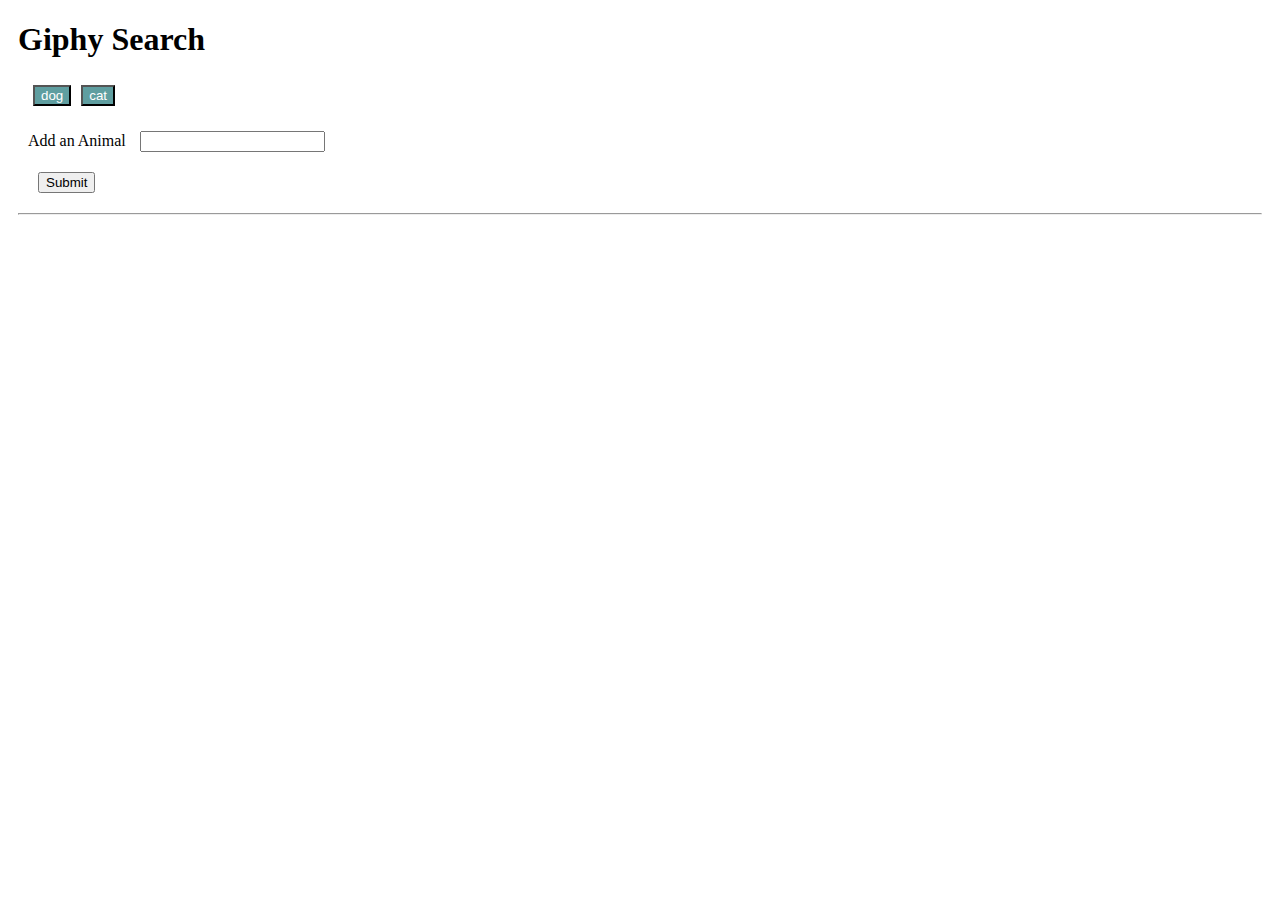
==== index.html @ 1f9e70ec "fixed query request" ====
<!-- Robert Zuniga -->
<!DOCTYPE html>
<html lang="en">

<head>
  <meta charset="utf-8">
  <title>Stop: It's Giphy time</title>
  <link rel="stylesheet" type="text/css" href="assets/css/style.css">
  </script>
  <script src="assets/javascript/javascript.js"></script>
</head>

<body>

  <div class="container">
    <h1>Giphy Search</h1>

    <!-- Rendered Buttons will get Dumped Here  -->
    <div id="buttons-view"></div>

    <form id="animal-form">
      <label for="animal-input">Add an Animal</label>
      <input type="text" id="animal-input"><br>

      <!-- Button triggers new animal to be added -->
      <input id="add-animal" type="submit" value="Submit">
    </form>
<hr>
    <!-- Animal Giphy will Get Dumped Here -->
    <div id="images"> </div>

    <div id="animal-view"></div>

    <script src="https://cdnjs.cloudflare.com/ajax/libs/jquery/3.2.1/jquery.min.js"></script>

<!-- 
    <img src="https://media1.giphy.com/media/3o85xkQpyMlnBkpB9C/200_s.gif" 
    data-still="https://media1.giphy.com/media/3o85xkQpyMlnBkpB9C/200_s.gif" 
    data-animate="https://media1.giphy.com/media/3o85xkQpyMlnBkpB9C/200.gif" 
    data-state="still" 
    class="gif">
  
    <img src="https://media2.giphy.com/media/8rFQp4kHXJ0gU/200_s.gif" 
    data-still="https://media2.giphy.com/media/8rFQp4kHXJ0gU/200_s.gif" 
    data-animate="https://media2.giphy.com/media/8rFQp4kHXJ0gU/200.gif" 
    data-state="still" 
    class="gif">
  
    <img src=    "https://media3.giphy.com/media/W6LbnBigDe4ZG/200_s.gif" 
    data-still=  "https://media3.giphy.com/media/W6LbnBigDe4ZG/200_s.gif" 
    data-animate="https://media3.giphy.com/media/W6LbnBigDe4ZG/200.gif" 
    data-state="still" 
    class="gif">
   -->



    <script>

      // Initial array of topics
      
      var topics = ["dog","cat"];
////////////////////////////////////////////////////////////////////////////////////////////////////////////////
      // Function for dumping the JSON content for each button into the div
      function displayAnimalInfo() {

        var animal = $(this).attr("data-name");
        // var queryURL = "https://api.giphy.com/v1/gifs/random?api_key=BkaUZZWcFij6J7AoQj3WtPb1R2p9O6V9&tag=cats";
        //var queryURL = "https://api.giphy.com/v1/gifs/random?api_key=ZGFCXW4DL8GQr4WH9ycZuksvEfPaRaHm&tag=" + animal;
        var queryURL = "https://api.giphy.com/v1/gifs/search?api_key=ZGFCXW4DL8GQr4WH9ycZuksvEfPaRaHm&q=cat"

        console.log(queryURL);

        $.ajax({
          url: queryURL,
          method: "GET"
        }).then(function (response) {
        console.log(response);
          // Saving the image_original_url property
          var imageUrl = response.data.image_original_url
          
          // Creating and storing an image tag
          var animalImage = $("<img>");

          // Setting the animalImage src attribute to imageUrl
          animalImage.attr("src", imageUrl);
          animalImage.attr("alt", "animal image");
          animalImage.attr("data-still","");
          animalImage.attr("data-animate","");
          animalImage.attr("data-state","");
          animalImage.attr("class","");


          // Prepending the catImage to the images div
          $("#images").prepend(animalImage);
          // $(console.log).text(JSON.stringify(response));
          // $("#animal-view").text(JSON.stringify(response));
        });
      } // end function displayAnimal image and info
 ////////////////////////////////////////////////////////////////////////////////////////////////////////////////
 ////////////////////////////////////////////////////////////////////////////////////////////////////////////////

      // Function for displaying animal data
      function renderButtons() {

        // Deleting the buttons prior to adding new topics
        // (this is necessary otherwise you will have repeat buttons)
        $("#buttons-view").empty();

        // Looping through the array of topics
        for (var i = 0; i < topics.length; i++) {

          // Then dynamically generating buttons for each animal in the array
          // This code $("<button>") is all jQuery needs to create the beginning and end tag. (<button></button>)
          var a = $("<button>");
          // Adding a class of animal to our button
          a.addClass("animal");
          // Adding a data-attribute
          a.attr("data-name", topics[i]);
          // Providing the initial button text
          a.text(topics[i]);
          // Adding the button to the buttons-view div
          $("#buttons-view").append(a);
        }
      } // end function renderButtons 
////////////////////////////////////////////////////////////////////////////////////////////////////////////////
////////////////////////////////////////////////////////////////////////////////////////////////////////////////
      // This function handles events where one button is clicked
      $("#add-animal").on("click", function (event) {
        event.preventDefault();

        // This line grabs the input from the textbox
        var animal = $("#animal-input").val().trim();

        // Adding the animal from the textbox to our array
        topics.push(animal);
        console.log(topics);

        // Calling renderButtons which handles the processing of our animal array
        renderButtons();
      });// button clicked then make button

      // Function for displaying the animal info
      // Using $(document).on instead of $(".animal").on to add event listeners to dynamically generated elements
      $(document).on("click", ".animal", displayAnimalInfo);

      // Calling the renderButtons function to display the initial buttons
      renderButtons();
    </script>


</div>




</body>

</html>
---- assets/css/style.css ----
/* Robert Zuniga */

/* button>span {
    font-size: 2.5rem;
} */

button {
    margin: 5px;
    background-color: cadetblue;
    color: white;
}


div,
form,
input {
    margin: 10px;
}
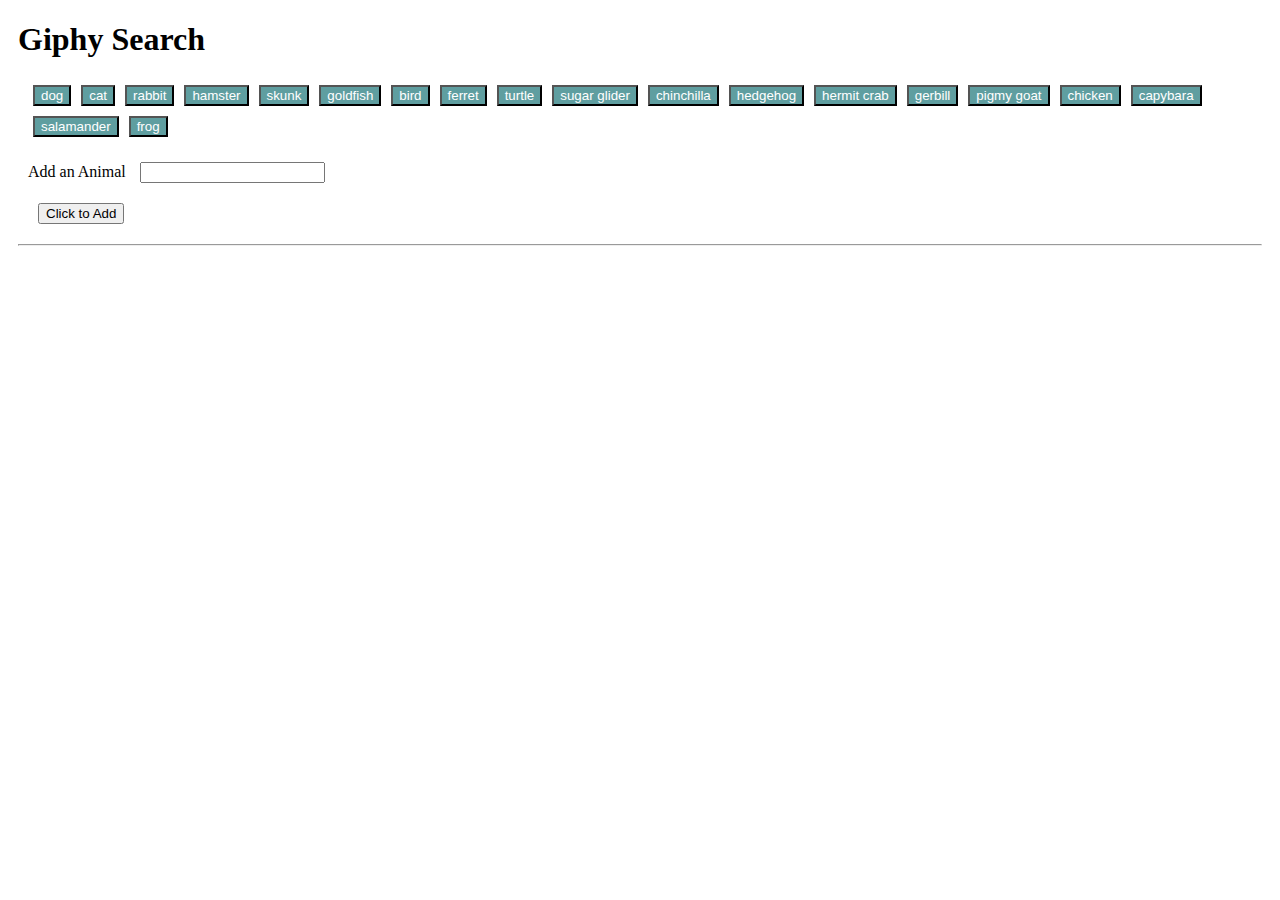
==== commit a0786d5c: "storing" ====
--- a/index.html
+++ b/index.html
@@ -4,28 +4,28 @@
 
 <head>
   <meta charset="utf-8">
-  <title>Stop: It's Giphy time</title>
+  <title>Giphy Search</title>
   <link rel="stylesheet" type="text/css" href="assets/css/style.css">
   </script>
   <script src="assets/javascript/javascript.js"></script>
 </head>
 
+
 <body>
+  <div class="container">
 
-  <div class="container">
     <h1>Giphy Search</h1>
-
     <!-- Rendered Buttons will get Dumped Here  -->
     <div id="buttons-view"></div>
 
     <form id="animal-form">
       <label for="animal-input">Add an Animal</label>
       <input type="text" id="animal-input"><br>
+      <!-- Button triggers new animal to be added -->
+      <input id="add-animal" type="submit" value="Click to Add">
+    </form>
 
-      <!-- Button triggers new animal to be added -->
-      <input id="add-animal" type="submit" value="Submit">
-    </form>
-<hr>
+    <hr>
     <!-- Animal Giphy will Get Dumped Here -->
     <div id="images"> </div>
 
@@ -33,127 +33,97 @@
 
     <script src="https://cdnjs.cloudflare.com/ajax/libs/jquery/3.2.1/jquery.min.js"></script>
 
-<!-- 
-    <img src="https://media1.giphy.com/media/3o85xkQpyMlnBkpB9C/200_s.gif" 
-    data-still="https://media1.giphy.com/media/3o85xkQpyMlnBkpB9C/200_s.gif" 
-    data-animate="https://media1.giphy.com/media/3o85xkQpyMlnBkpB9C/200.gif" 
-    data-state="still" 
-    class="gif">
-  
-    <img src="https://media2.giphy.com/media/8rFQp4kHXJ0gU/200_s.gif" 
-    data-still="https://media2.giphy.com/media/8rFQp4kHXJ0gU/200_s.gif" 
-    data-animate="https://media2.giphy.com/media/8rFQp4kHXJ0gU/200.gif" 
-    data-state="still" 
-    class="gif">
-  
-    <img src=    "https://media3.giphy.com/media/W6LbnBigDe4ZG/200_s.gif" 
-    data-still=  "https://media3.giphy.com/media/W6LbnBigDe4ZG/200_s.gif" 
-    data-animate="https://media3.giphy.com/media/W6LbnBigDe4ZG/200.gif" 
-    data-state="still" 
-    class="gif">
-   -->
+  </div>
+</body>
+
+</html>
+
+<script>
+  // Initial array of topics
+  var topics = ["dog", "cat", "rabbit", "hamster", "skunk", "goldfish", "bird", "ferret", "turtle", "sugar glider",
+    "chinchilla",
+    "hedgehog", "hermit crab", "gerbill", "pigmy goat", "chicken", "capybara", "salamander", "frog"
+  ];
+  ////////////////////////////////////////////////////////////////////////////////////////////////////////////////
+  // Function for dumping the JSON content for each button into the div
+  function displayAnimalInfo() {
+
+    var animal = $(this).attr("data-name");
+    console.log("animal ==> ", animal);
+    var queryURL = "https://api.giphy.com/v1/gifs/search?api_key=ZGFCXW4DL8GQr4WH9ycZuksvEfPaRaHm&q=" + animal +
+      "&limit=10";
+
+    console.log("queryURL string ==>", queryURL);
+
+    $.ajax({
+      url: queryURL,
+      method: "GET"
+    }).then(function (response) {
+        console.log("Response ==> ", response);
+        console.log("Response.data.length ==>", response.data.length);
 
 
+        for (var i = 0; i < response.data.length; i++) {
+          var animalDiv = $("<div>");
+          var p = $('<p>').text("Rating: " + response.data[i].rating);
 
-    <script>
+          console.log("Rating ==> ", response.data[i].rating);
+          var animalImage = $("<img>");
+          animalImage.attr('src', response.data[i].images.fixed_height_still.url);
 
-      // Initial array of topics
-      
-      var topics = ["dog","cat"];
-////////////////////////////////////////////////////////////////////////////////////////////////////////////////
-      // Function for dumping the JSON content for each button into the div
-      function displayAnimalInfo() {
+          animalDiv.append(animalImage);
+          animalDiv.append(p);
+          $("#images").prepend(animalDiv);
+        }
 
-        var animal = $(this).attr("data-name");
-        // var queryURL = "https://api.giphy.com/v1/gifs/random?api_key=BkaUZZWcFij6J7AoQj3WtPb1R2p9O6V9&tag=cats";
-        //var queryURL = "https://api.giphy.com/v1/gifs/random?api_key=ZGFCXW4DL8GQr4WH9ycZuksvEfPaRaHm&tag=" + animal;
-        var queryURL = "https://api.giphy.com/v1/gifs/search?api_key=ZGFCXW4DL8GQr4WH9ycZuksvEfPaRaHm&q=cat"
+      }
+      // Saving the image_original_url property
+    );
+  } // end function displayAnimal image and info
+  ////////////////////////////////////////////////////////////////////////////////////////////////////////////////
+  ////////////////////////////////////////////////////////////////////////////////////////////////////////////////
 
-        console.log(queryURL);
+  // Function for displaying animal data
+  function renderButtons() {
+    // Deleting the buttons prior to adding new topics
+    // (this is necessary otherwise you will have repeat buttons)
+    $("#buttons-view").empty();
+    // Looping through the array of topics
+    for (var i = 0; i < topics.length; i++) {
+      // Then dynamically generating buttons for each animal in the array
+      // This code $("<button>") is all jQuery needs to create the beginning and end tag. (<button></button>)
+      var a = $("<button>");
+      // Adding a class of animal to our button
+      a.addClass("animal");
+      // Adding a data-attribute
+      a.attr("data-name", topics[i]);
+      // Providing the initial button text
+      a.text(topics[i]);
+      // Adding the button to the buttons-view div
+      $("#buttons-view").append(a);
+    }
+  } // end function renderButtons 
+  ////////////////////////////////////////////////////////////////////////////////////////////////////////////////
+  // This function handles events where one button is clicked
+  ////////////////////////////////////////////////////////////////////////////////////////////////////////////////
+  $("#add-animal").on("click", function (event) {
+    event.preventDefault();
 
-        $.ajax({
-          url: queryURL,
-          method: "GET"
-        }).then(function (response) {
-        console.log(response);
-          // Saving the image_original_url property
-          var imageUrl = response.data.image_original_url
-          
-          // Creating and storing an image tag
-          var animalImage = $("<img>");
+    // This line grabs the input from the textbox
+    var animal = $("#animal-input").val().trim();
 
-          // Setting the animalImage src attribute to imageUrl
-          animalImage.attr("src", imageUrl);
-          animalImage.attr("alt", "animal image");
-          animalImage.attr("data-still","");
-          animalImage.attr("data-animate","");
-          animalImage.attr("data-state","");
-          animalImage.attr("class","");
+    // Adding the animal from the textbox to our array
+    topics.push(animal);
+    console.log(topics);
 
-
-          // Prepending the catImage to the images div
-          $("#images").prepend(animalImage);
-          // $(console.log).text(JSON.stringify(response));
-          // $("#animal-view").text(JSON.stringify(response));
-        });
-      } // end function displayAnimal image and info
- ////////////////////////////////////////////////////////////////////////////////////////////////////////////////
- ////////////////////////////////////////////////////////////////////////////////////////////////////////////////
-
-      // Function for displaying animal data
-      function renderButtons() {
-
-        // Deleting the buttons prior to adding new topics
-        // (this is necessary otherwise you will have repeat buttons)
-        $("#buttons-view").empty();
-
-        // Looping through the array of topics
-        for (var i = 0; i < topics.length; i++) {
-
-          // Then dynamically generating buttons for each animal in the array
-          // This code $("<button>") is all jQuery needs to create the beginning and end tag. (<button></button>)
-          var a = $("<button>");
-          // Adding a class of animal to our button
-          a.addClass("animal");
-          // Adding a data-attribute
-          a.attr("data-name", topics[i]);
-          // Providing the initial button text
-          a.text(topics[i]);
-          // Adding the button to the buttons-view div
-          $("#buttons-view").append(a);
-        }
-      } // end function renderButtons 
-////////////////////////////////////////////////////////////////////////////////////////////////////////////////
-////////////////////////////////////////////////////////////////////////////////////////////////////////////////
-      // This function handles events where one button is clicked
-      $("#add-animal").on("click", function (event) {
-        event.preventDefault();
-
-        // This line grabs the input from the textbox
-        var animal = $("#animal-input").val().trim();
-
-        // Adding the animal from the textbox to our array
-        topics.push(animal);
-        console.log(topics);
-
-        // Calling renderButtons which handles the processing of our animal array
-        renderButtons();
-      });// button clicked then make button
-
-      // Function for displaying the animal info
-      // Using $(document).on instead of $(".animal").on to add event listeners to dynamically generated elements
-      $(document).on("click", ".animal", displayAnimalInfo);
-
-      // Calling the renderButtons function to display the initial buttons
-      renderButtons();
-    </script>
-
-
-</div>
-
-
-
-
-</body>
-
-</html>+    // Calling renderButtons which handles the processing of our animal array
+    renderButtons();
+  }); // button clicked then make button
+  ////////////////////////////////////////////////////////////////////////////////////////////////////////////////
+  // Function for displaying the animal info
+  // Using $(document).on instead of $(".animal").on to add event listeners to dynamically generated elements
+  ////////////////////////////////////////////////////////////////////////////////////////////////////////////////
+  $(document).on("click", ".animal", displayAnimalInfo);
+  // Calling the renderButtons function to display the initial buttons
+  renderButtons();
+</script>--- a/assets/css/style.css
+++ b/assets/css/style.css
@@ -15,4 +15,4 @@
 form,
 input {
     margin: 10px;
-}+}
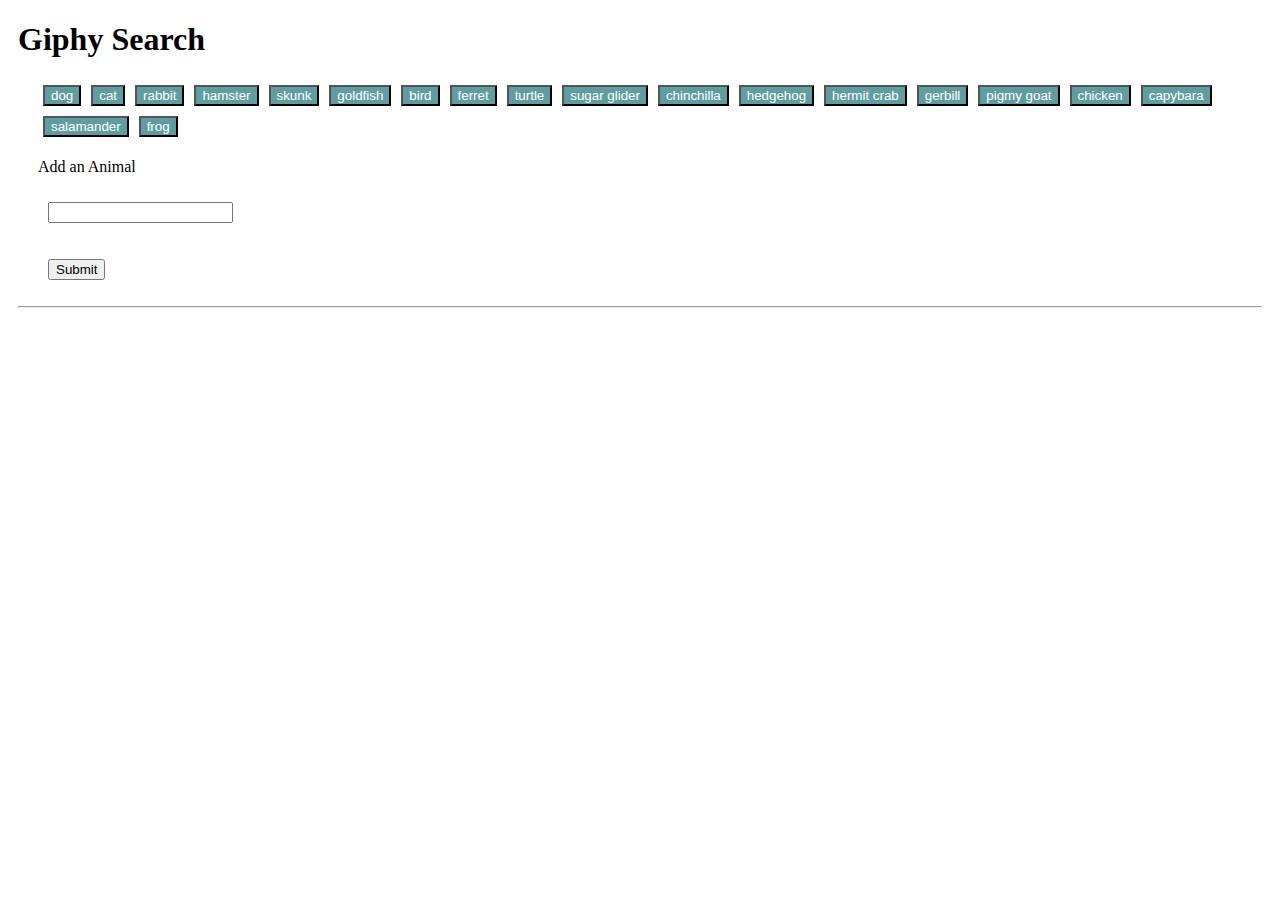
==== commit b415d563: "display images horizontally" ====
--- a/index.html
+++ b/index.html
@@ -5,6 +5,7 @@
 <head>
   <meta charset="utf-8">
   <title>Giphy Search</title>
+
   <link rel="stylesheet" type="text/css" href="assets/css/style.css">
   </script>
   <script src="assets/javascript/javascript.js"></script>
@@ -16,20 +17,31 @@
 
     <h1>Giphy Search</h1>
     <!-- Rendered Buttons will get Dumped Here  -->
-    <div id="buttons-view"></div>
-
-    <form id="animal-form">
-      <label for="animal-input">Add an Animal</label>
-      <input type="text" id="animal-input"><br>
-      <!-- Button triggers new animal to be added -->
-      <input id="add-animal" type="submit" value="Click to Add">
-    </form>
+    <div class="row">
+      <div id="buttons-view"></div>
+    </div>
+    <div class="row">
+        
+        <form id="animal-form">
+          <p> <label for="animal-input">Add an Animal</label> </p>
+          <p> <input type="text" id="animal-input"></p>
+          <!-- Button triggers new animal to be added -->
+          <p> <input id="add-animal" type="submit" value="Submit"></p>
+        </form>
+      
+    </div>
 
     <hr>
     <!-- Animal Giphy will Get Dumped Here -->
-    <div id="images"> </div>
+    <div class="row">
+      <div class="container">
+        <span>
+          <div id="images"> </div>
+        </span>
+      </div>
+    </div>
 
-    <div id="animal-view"></div>
+    <!-- <div id="animal-view"></div> -->
 
     <script src="https://cdnjs.cloudflare.com/ajax/libs/jquery/3.2.1/jquery.min.js"></script>
 
@@ -45,7 +57,7 @@
     "hedgehog", "hermit crab", "gerbill", "pigmy goat", "chicken", "capybara", "salamander", "frog"
   ];
   ////////////////////////////////////////////////////////////////////////////////////////////////////////////////
-  // Function for dumping the JSON content for each button into the div
+  // Function for getting image request from Giphy and displaying
   function displayAnimalInfo() {
 
     var animal = $(this).attr("data-name");
@@ -59,25 +71,30 @@
       url: queryURL,
       method: "GET"
     }).then(function (response) {
-        console.log("Response ==> ", response);
-        console.log("Response.data.length ==>", response.data.length);
+        console.log("response ==> ", response);
+        console.log("response.data.length ==>", response.data.length);
+        var results = response.data;
+        for (var i = 0; i < response.data.length; i++) {
+          if (results[i] !== "r" && results[i] !== "pg-13") {
+            var animalDiv = $("<div>");
+            var p = $('<p>').text("Rating: " + response.data[i].rating);
 
+            console.log("Rating ==> ", response.data[i].rating);
+            var animalImage = $("<img>");
+            animalImage.attr('src', response.data[i].images.fixed_height_still.url);
+            animalImage.attr('data-still', response.data[i].images.fixed_height_still.url);
+            animalImage.attr('data-animate', response.data[i].images.fixed_height.url);
+            animalImage.attr('data-state', "still");
+            animalImage.attr('rating', response.data[i].rating);
+            animalImage.attr('class', response.data[i].type);
 
-        for (var i = 0; i < response.data.length; i++) {
-          var animalDiv = $("<div>");
-          var p = $('<p>').text("Rating: " + response.data[i].rating);
+            animalDiv.append(animalImage);
+            animalDiv.append(p);
+            $("#images").prepend(animalImage);
+          } //end if
+        } // for
+      }
 
-          console.log("Rating ==> ", response.data[i].rating);
-          var animalImage = $("<img>");
-          animalImage.attr('src', response.data[i].images.fixed_height_still.url);
-
-          animalDiv.append(animalImage);
-          animalDiv.append(p);
-          $("#images").prepend(animalDiv);
-        }
-
-      }
-      // Saving the image_original_url property
     );
   } // end function displayAnimal image and info
   ////////////////////////////////////////////////////////////////////////////////////////////////////////////////
@@ -125,5 +142,23 @@
   ////////////////////////////////////////////////////////////////////////////////////////////////////////////////
   $(document).on("click", ".animal", displayAnimalInfo);
   // Calling the renderButtons function to display the initial buttons
+  $(document).on("click", ".gif", function () {
+    // The attr jQuery method allows us to get or set the value of any attribute on our HTML element
+    console.log("refresh?")
+    var state = $(this).attr("data-state");
+    console.log(state);
+    // If the clicked image's state is still, update its src attribute to what its data-animate value is.
+    // Then, set the image's data-state to animate
+    // Else set src to the data-still value
+
+    if (state === "still") {
+      $(this).attr("src", $(this).attr("data-animate"));
+      $(this).attr("data-state", "animate");
+    } else {
+      $(this).attr("src", $(this).attr("data-still"));
+      $(this).attr("data-state", "still");
+    }
+  });
+
   renderButtons();
 </script>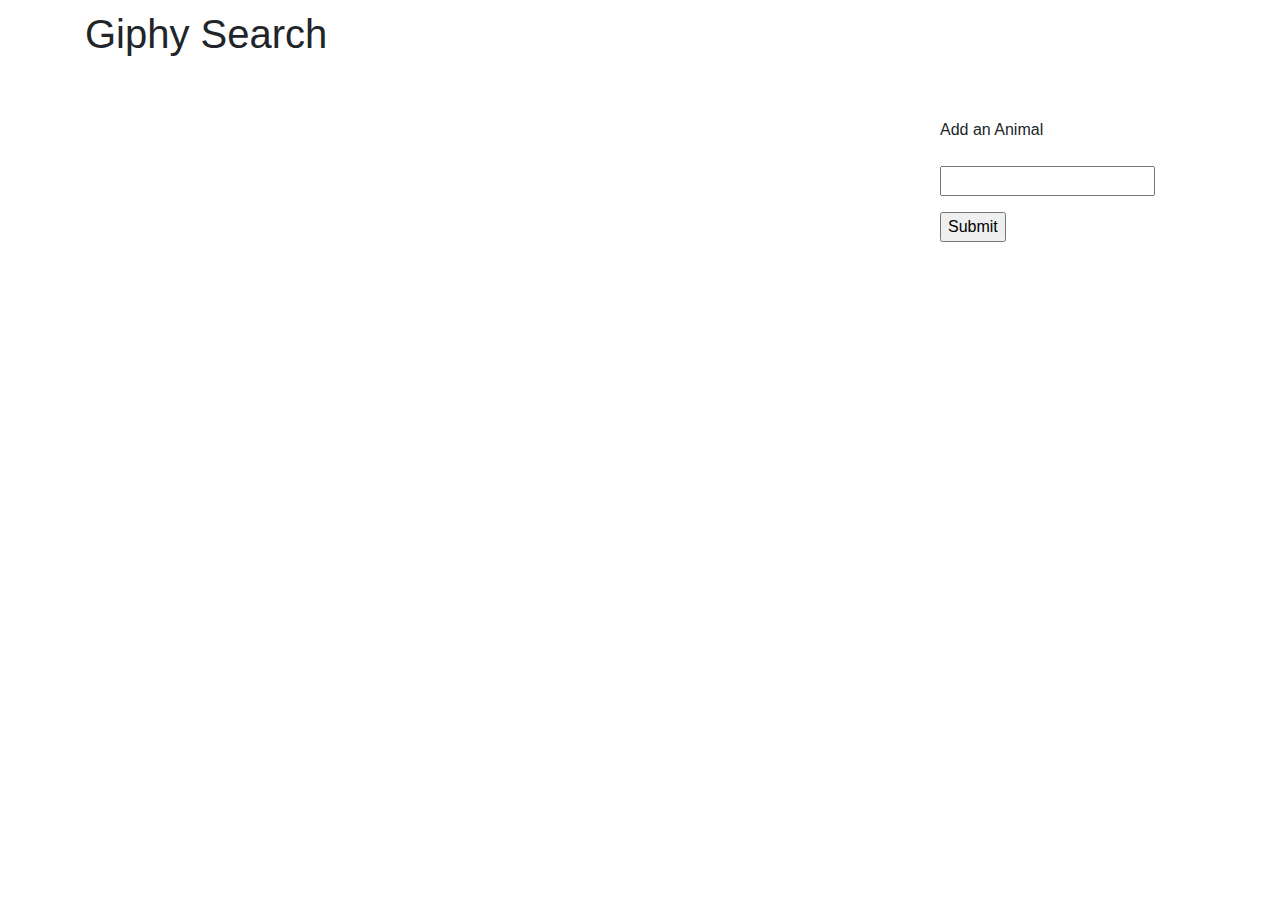
==== commit 4c862b5a: "working version with layout" ====
--- a/index.html
+++ b/index.html
@@ -6,159 +6,39 @@
   <meta charset="utf-8">
   <title>Giphy Search</title>
 
+  <link rel="stylesheet" type="text/css" href="assets/css/reset.css">
   <link rel="stylesheet" type="text/css" href="assets/css/style.css">
-  </script>
+
+  <script
+  src="https://code.jquery.com/jquery-3.4.1.min.js"
+  integrity="sha256-CSXorXvZcTkaix6Yvo6HppcZGetbYMGWSFlBw8HfCJo="
+  crossorigin="anonymous"></script>
+  <link href="https://stackpath.bootstrapcdn.com/bootstrap/4.3.1/css/bootstrap.min.css" rel="stylesheet" integrity="sha384-ggOyR0iXCbMQv3Xipma34MD+dH/1fQ784/j6cY/iJTQUOhcWr7x9JvoRxT2MZw1T" crossorigin="anonymous">
+  <script src="https://stackpath.bootstrapcdn.com/bootstrap/4.3.1/js/bootstrap.min.js" integrity="sha384-JjSmVgyd0p3pXB1rRibZUAYoIIy6OrQ6VrjIEaFf/nJGzIxFDsf4x0xIM+B07jRM" crossorigin="anonymous"></script>
+
   <script src="assets/javascript/javascript.js"></script>
 </head>
 
 
 <body>
   <div class="container">
-
-    <h1>Giphy Search</h1>
-    <!-- Rendered Buttons will get Dumped Here  -->
-    <div class="row">
-      <div id="buttons-view"></div>
-    </div>
-    <div class="row">
-        
-        <form id="animal-form">
-          <p> <label for="animal-input">Add an Animal</label> </p>
-          <p> <input type="text" id="animal-input"></p>
-          <!-- Button triggers new animal to be added -->
-          <p> <input id="add-animal" type="submit" value="Submit"></p>
-        </form>
-      
-    </div>
-
-    <hr>
-    <!-- Animal Giphy will Get Dumped Here -->
-    <div class="row">
-      <div class="container">
-        <span>
-          <div id="images"> </div>
-        </span>
+      <h1>Giphy Search</h1>
+      <div class="row">
+        <div id="buttons-view"></div>
       </div>
-    </div>
-
-    <!-- <div id="animal-view"></div> -->
-
-    <script src="https://cdnjs.cloudflare.com/ajax/libs/jquery/3.2.1/jquery.min.js"></script>
-
+      <div class="row">
+        <div class="col">
+          <div class="row" id="images"> </div>
+        </div>
+        <div class="col-3">
+          <form id="animal-form">
+            <p> <label for="animal-input">Add an Animal</label> </p>
+            <p> <input type="text" id="animal-input"></p>
+            <!-- Button triggers new animal to be added -->
+            <p> <input id="add-animal" type="submit" value="Submit"></p>
+          </form>
+        </div>
+      </div>
   </div>
 </body>
-
-</html>
-
-<script>
-  // Initial array of topics
-  var topics = ["dog", "cat", "rabbit", "hamster", "skunk", "goldfish", "bird", "ferret", "turtle", "sugar glider",
-    "chinchilla",
-    "hedgehog", "hermit crab", "gerbill", "pigmy goat", "chicken", "capybara", "salamander", "frog"
-  ];
-  ////////////////////////////////////////////////////////////////////////////////////////////////////////////////
-  // Function for getting image request from Giphy and displaying
-  function displayAnimalInfo() {
-
-    var animal = $(this).attr("data-name");
-    console.log("animal ==> ", animal);
-    var queryURL = "https://api.giphy.com/v1/gifs/search?api_key=ZGFCXW4DL8GQr4WH9ycZuksvEfPaRaHm&q=" + animal +
-      "&limit=10";
-
-    console.log("queryURL string ==>", queryURL);
-
-    $.ajax({
-      url: queryURL,
-      method: "GET"
-    }).then(function (response) {
-        console.log("response ==> ", response);
-        console.log("response.data.length ==>", response.data.length);
-        var results = response.data;
-        for (var i = 0; i < response.data.length; i++) {
-          if (results[i] !== "r" && results[i] !== "pg-13") {
-            var animalDiv = $("<div>");
-            var p = $('<p>').text("Rating: " + response.data[i].rating);
-
-            console.log("Rating ==> ", response.data[i].rating);
-            var animalImage = $("<img>");
-            animalImage.attr('src', response.data[i].images.fixed_height_still.url);
-            animalImage.attr('data-still', response.data[i].images.fixed_height_still.url);
-            animalImage.attr('data-animate', response.data[i].images.fixed_height.url);
-            animalImage.attr('data-state', "still");
-            animalImage.attr('rating', response.data[i].rating);
-            animalImage.attr('class', response.data[i].type);
-
-            animalDiv.append(animalImage);
-            animalDiv.append(p);
-            $("#images").prepend(animalImage);
-          } //end if
-        } // for
-      }
-
-    );
-  } // end function displayAnimal image and info
-  ////////////////////////////////////////////////////////////////////////////////////////////////////////////////
-  ////////////////////////////////////////////////////////////////////////////////////////////////////////////////
-
-  // Function for displaying animal data
-  function renderButtons() {
-    // Deleting the buttons prior to adding new topics
-    // (this is necessary otherwise you will have repeat buttons)
-    $("#buttons-view").empty();
-    // Looping through the array of topics
-    for (var i = 0; i < topics.length; i++) {
-      // Then dynamically generating buttons for each animal in the array
-      // This code $("<button>") is all jQuery needs to create the beginning and end tag. (<button></button>)
-      var a = $("<button>");
-      // Adding a class of animal to our button
-      a.addClass("animal");
-      // Adding a data-attribute
-      a.attr("data-name", topics[i]);
-      // Providing the initial button text
-      a.text(topics[i]);
-      // Adding the button to the buttons-view div
-      $("#buttons-view").append(a);
-    }
-  } // end function renderButtons 
-  ////////////////////////////////////////////////////////////////////////////////////////////////////////////////
-  // This function handles events where one button is clicked
-  ////////////////////////////////////////////////////////////////////////////////////////////////////////////////
-  $("#add-animal").on("click", function (event) {
-    event.preventDefault();
-
-    // This line grabs the input from the textbox
-    var animal = $("#animal-input").val().trim();
-
-    // Adding the animal from the textbox to our array
-    topics.push(animal);
-    console.log(topics);
-
-    // Calling renderButtons which handles the processing of our animal array
-    renderButtons();
-  }); // button clicked then make button
-  ////////////////////////////////////////////////////////////////////////////////////////////////////////////////
-  // Function for displaying the animal info
-  // Using $(document).on instead of $(".animal").on to add event listeners to dynamically generated elements
-  ////////////////////////////////////////////////////////////////////////////////////////////////////////////////
-  $(document).on("click", ".animal", displayAnimalInfo);
-  // Calling the renderButtons function to display the initial buttons
-  $(document).on("click", ".gif", function () {
-    // The attr jQuery method allows us to get or set the value of any attribute on our HTML element
-    console.log("refresh?")
-    var state = $(this).attr("data-state");
-    console.log(state);
-    // If the clicked image's state is still, update its src attribute to what its data-animate value is.
-    // Then, set the image's data-state to animate
-    // Else set src to the data-still value
-
-    if (state === "still") {
-      $(this).attr("src", $(this).attr("data-animate"));
-      $(this).attr("data-state", "animate");
-    } else {
-      $(this).attr("src", $(this).attr("data-still"));
-      $(this).attr("data-state", "still");
-    }
-  });
-
-  renderButtons();
-</script>+</html>